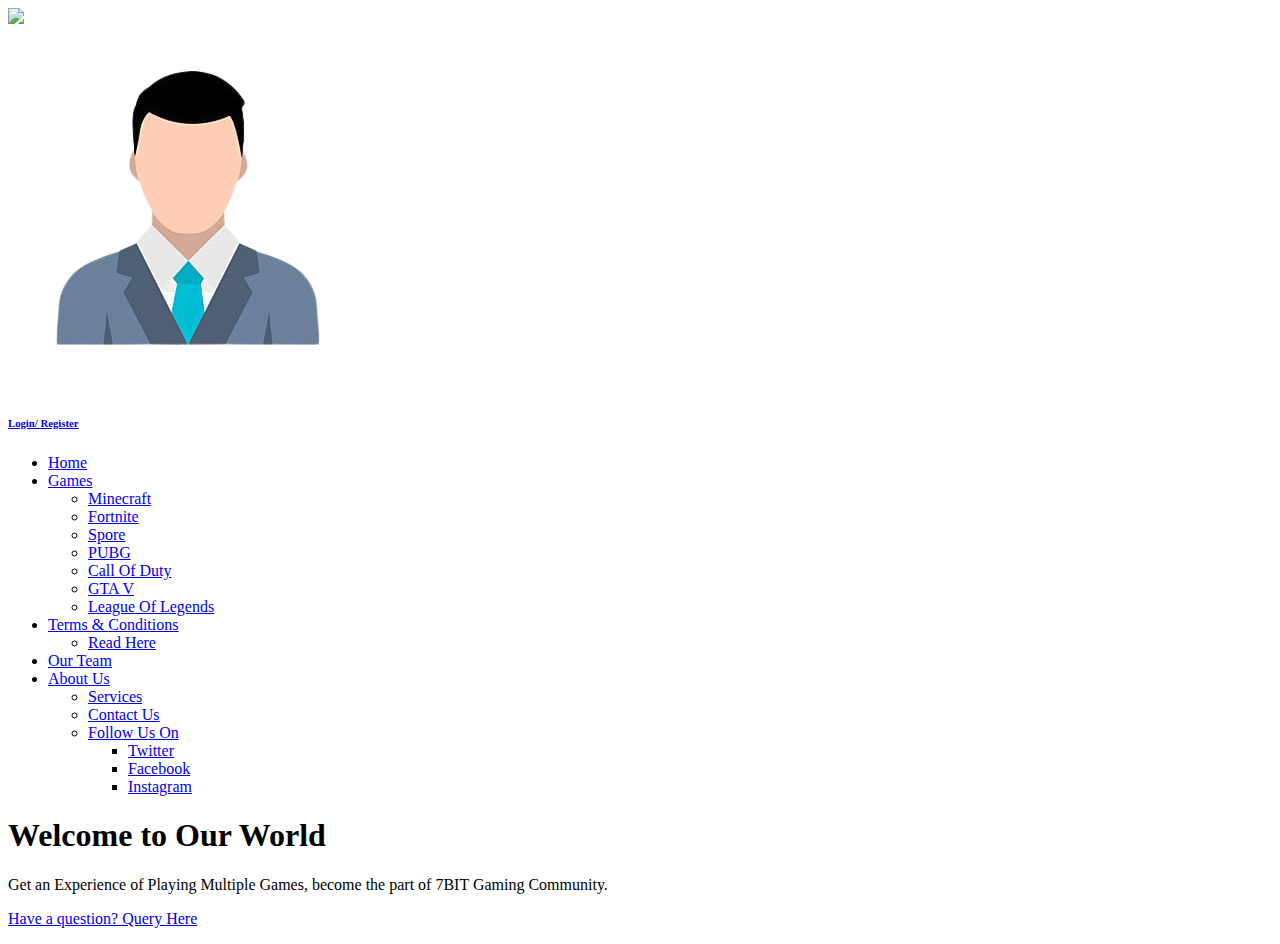
==== LandingPage.html @ 836da7d4 "4th omit (Everything fixed)" ====
<!DOCTYPE html>
<html>

<head>
    <title>7BIT Gaming Hub</title>
    <link href="Landing Page.css" rel="stylesheet" type="text/css">
</head>

<body>
    <!--This div is for logo-->
    <div id="logo"> <img src="https://i.servimg.com/u/f64/14/74/37/62/7-bit210.png"> </div>
    <div id="register"> <img src="register.png">
        <h6>
            <a
                href="Register.html"> Login/ Register </a>
        </h6>
    </div>
    <!--This div is for register button-->
    <!--This div is for menu-->
    <div id="menu">
        <!--This is Parent Menu-->
        <ul>
            <li> <a href="#"> Home </a> </li>
            <li> <a href="#"> Games </a>
                <!--This is Child Menu-->
                <ul>
                    <li> <a href="https://www.minecraft.net/en-us/"> Minecraft </a> </li>
                    <li> <a href="https://www.epicgames.com/fortnite/en-US/home"> Fortnite </a> </li>
                    <li> <a href="https://www.spore.com/"> Spore </a> </li>
                    <li> <a href="https://www.pubg.com/"> PUBG </a> </li>
                    <li> <a href="https://www.callofduty.com/"> Call Of Duty </a> </li>
                    <li> <a
                            href="https://www.rockstargames.com/V/restricted-content/agegate/form?redirect=https%3A%2F%2Fwww.rockstargames.com%2FV%2F&options=&locale=en_us">
                            GTA V </a> </li>
                    <li> <a href="https://play.na.leagueoflegends.com/en_US"> League Of Legends </a> </li>
                </ul>
            </li>
            <li> <a href="#"> Terms & Conditions </a>
                <!--This is Child Menu-->
                <ul>
                    <li> <a
                            href="TermsAndConditions.html"> Read Here </a> </li>
                </ul>
            </li>
            <li> <a
                    href="Team.html"> Our Team </a> </li>
            <li> <a href="#"> About Us </a>
                <!--This is Child Menu-->
                <ul>
                    <li> <a
                            href="Services.html"> Services </a> </li>
                    <li> <a href="#"> Contact Us </a> </li>
                    <li> <a href="#"> Follow Us On </a>
                        <!--This is Sub-Child Menu-->
                        <ul>
                            <li> <a href="https://twitter.com/?lang=en"> Twitter </a> </li>
                            <li> <a href="https://www.facebook.com/"> Facebook </a> </li>
                            <li> <a href="https://www.instagram.com/?hl=en"> Instagram </a> </li>
                        </ul>
                    </li>
                </ul>
            </li>
        </ul>
    </div>
    <!--This is welcome note-->
    <h1>Welcome to Our World</h1>
    <p>Get an Experience of Playing Multiple Games, become the part of 7BIT Gaming Community.</p>
    <!--This is the query link-->
    <p id="query"> <a
            href="Query.html"> Have a question? Query Here </a> </p>
</body>

</html>
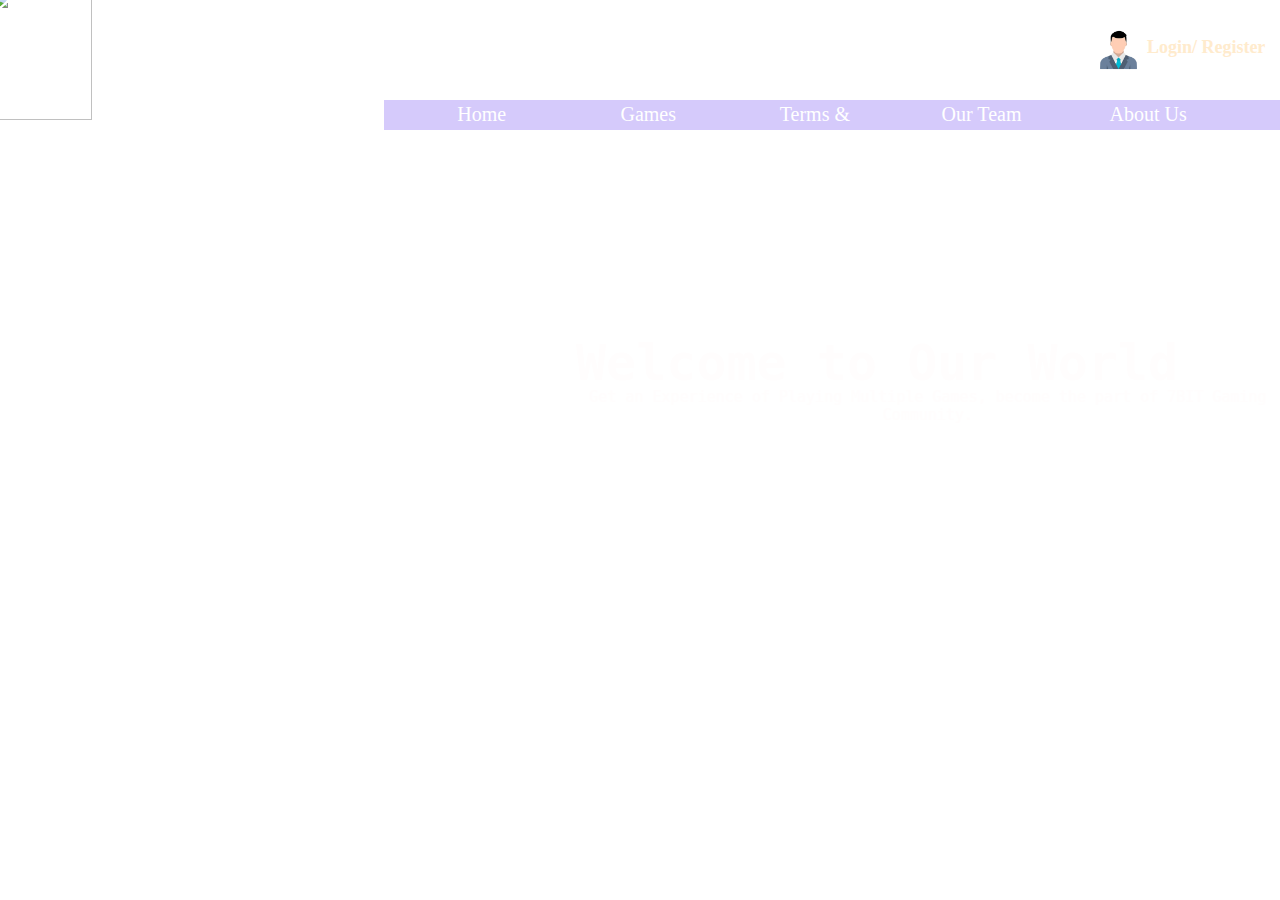
==== commit e29a4112: "1st omit" ====
--- a/LandingPage.html
+++ b/LandingPage.html
@@ -3,7 +3,7 @@
 
 <head>
     <title>7BIT Gaming Hub</title>
-    <link href="Landing Page.css" rel="stylesheet" type="text/css">
+    <link href="index.css" rel="stylesheet" type="text/css">
 </head>
 
 <body>
--- a/index.css
+++ b/index.css
@@ -0,0 +1,24 @@
+body {background-image: url(https://wallpapercave.com/wp/wp3547123.jpg);
+    width: 100%;height: 100%; background-repeat: no-repeat; background-size: cover; position: relative; margin: 0%;}
+    #logo {width: 50%; height: 100px; background-color: transparent;float: left; position: relative; top: -10px; left: -10px;}
+    #logo img {width: 40%; height: 130px;}
+    #register {width: 20%; height: 100px; background-color: transparent; float: right; text-align: center; position: relative;}
+    #register img {width: 20%; height: 50px; position: absolute; top: 25px; left: 27%;}
+    #register h6 {position: absolute; left: 48%; top: -5px; font-size: 18px;}
+    #register h6 a {color: blanchedalmond; text-decoration: none;}
+    #menu {width: 70%; height: 30px; background-color: rgba(136, 106, 243, 0.356);
+    background-repeat: no-repeat; background-size: cover; float: right;}
+    h1 {text-align: center; color: rgb(255, 253, 253); text-shadow: lightcyan; position: absolute; left: 45%; top: 300px;
+    font-family:monospace; font-size: 50px;}
+    p {text-align: center; color: rgb(255, 253, 253); text-shadow: lightcyan; position: absolute; left: 45%; top: 373px;
+    font-family:monospace; font-size: 15px;}
+    #menu ul a {text-decoration: none; color: rgb(255, 255, 255); position: relative;}
+    #menu ul li {list-style: none; float: left; width: 19%; border: 2px solid transparent; text-align: center;
+    font-size: 20px;position: relative; top: -15px; left: -3%;}
+    #menu ul ul {display: none; width: 500%;}
+    #menu ul li:hover > ul {display: block; position: absolute; top: 42px;}
+    #menu ul ul a {color: white; font-size: 18px;}
+    #menu ul ul li {background-color:rgba(3, 150, 248, 0.199); float:none; }
+    #menu ul ul ul li {background-color: rgba(255, 255, 255, 0.192);position: relative; top: -43px; left: -24.6%}
+    #query {position:absolute;top: 570px; left: 82%; }
+    #query a {color: white; }